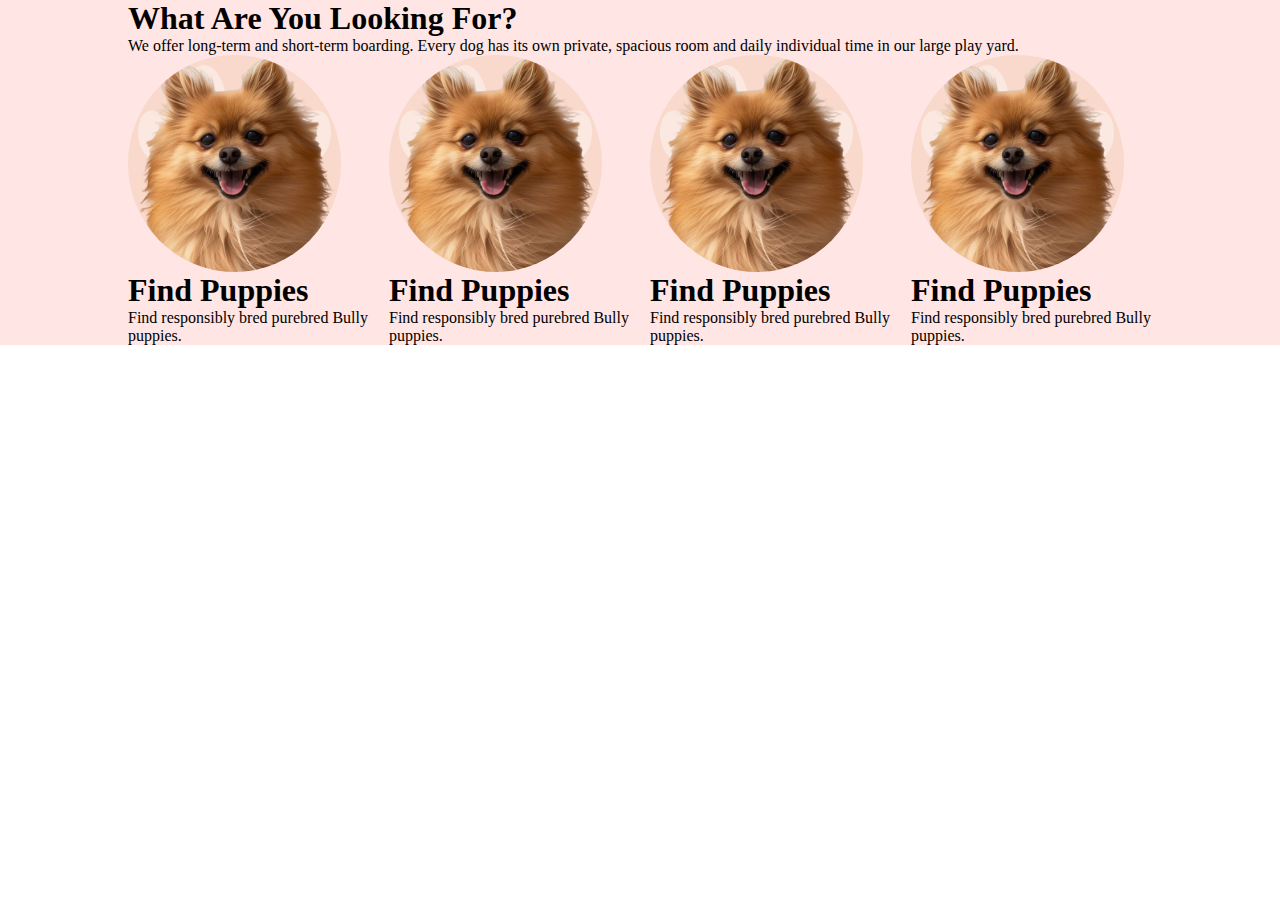
==== index.html @ 62784fda "my code" ====
<!DOCTYPE html>
<html lang="en">
<head>
    <meta charset="UTF-8">
    <meta name="viewport" content="width=device-width, initial-scale=1.0">
    <title>Document</title>
    <link rel="stylesheet" href="./index.css">
</head>
<body>
    <section class="looking">
     <div class="lookingDiv">
        <h1>What Are You Looking For?</h1>
        <p>We offer long-term and short-term boarding. Every dog has its own private, spacious
            room and daily individual time in our large play yard.</p>
        
        <div class="card">
            <div class="div1">
                <div class="imagess">
                    <img src="./image/cat-leg-center.png" alt="" >
                    <img src="./image/image20.png" alt="" class="img2">
                </div>
                <div>
                    <h1>Find Puppies</h1>
                    <p>Find responsibly bred purebred
                        Bully puppies.</p>
                </div>
            </div>
            <div class="div1">
                <div class="imagess">
                    <img src="./image/cat-leg-center.png" alt="" >
                    <img src="./image/image20.png" alt="" class="img2">
                </div>
                <div>
                    <h1>Find Puppies</h1>
                    <p>Find responsibly bred purebred
                        Bully puppies.</p>
                </div>
            </div>
            <div class="div1">
                <div class="imagess">
                    <img src="./image/cat-leg-center.png" alt="" >
                    <img src="./image/image20.png" alt="" class="img2">
                </div>
                <div>
                    <h1>Find Puppies</h1>
                    <p>Find responsibly bred purebred
                        Bully puppies.</p>
                </div>
            </div>
            <div class="div1">
                <div class="imagess">
                    <img src="./image/cat-leg-center.png" alt="" >
                    <img src="./image/image20.png" alt="" class="img2">
                </div>
                <div>
                    <h1>Find Puppies</h1>
                    <p>Find responsibly bred purebred
                        Bully puppies.</p>
                </div>
            </div>
            
            
        </div>
     </div>
    </section>
</body>
</html>
---- index.css ----
*{
    margin: 0;
    padding: 0;
}
.looking{
    background-color: #FFE6E4;
}
.lookingDiv{
    width: 80%;
    margin: auto;
}
.card{
    display: flex;
    gap: 20px;
}
.div1{
    width: 24%;

}
.imagess{
    background: #F8D9CC;
    border-radius: 100%;
    width: 80%;
    padding: 10px;
    position: relative;
    overflow: hidden;
}
img{
    width: 100%;
}
.img2{
    position: absolute;
    top: 0;
    left: 0;
}
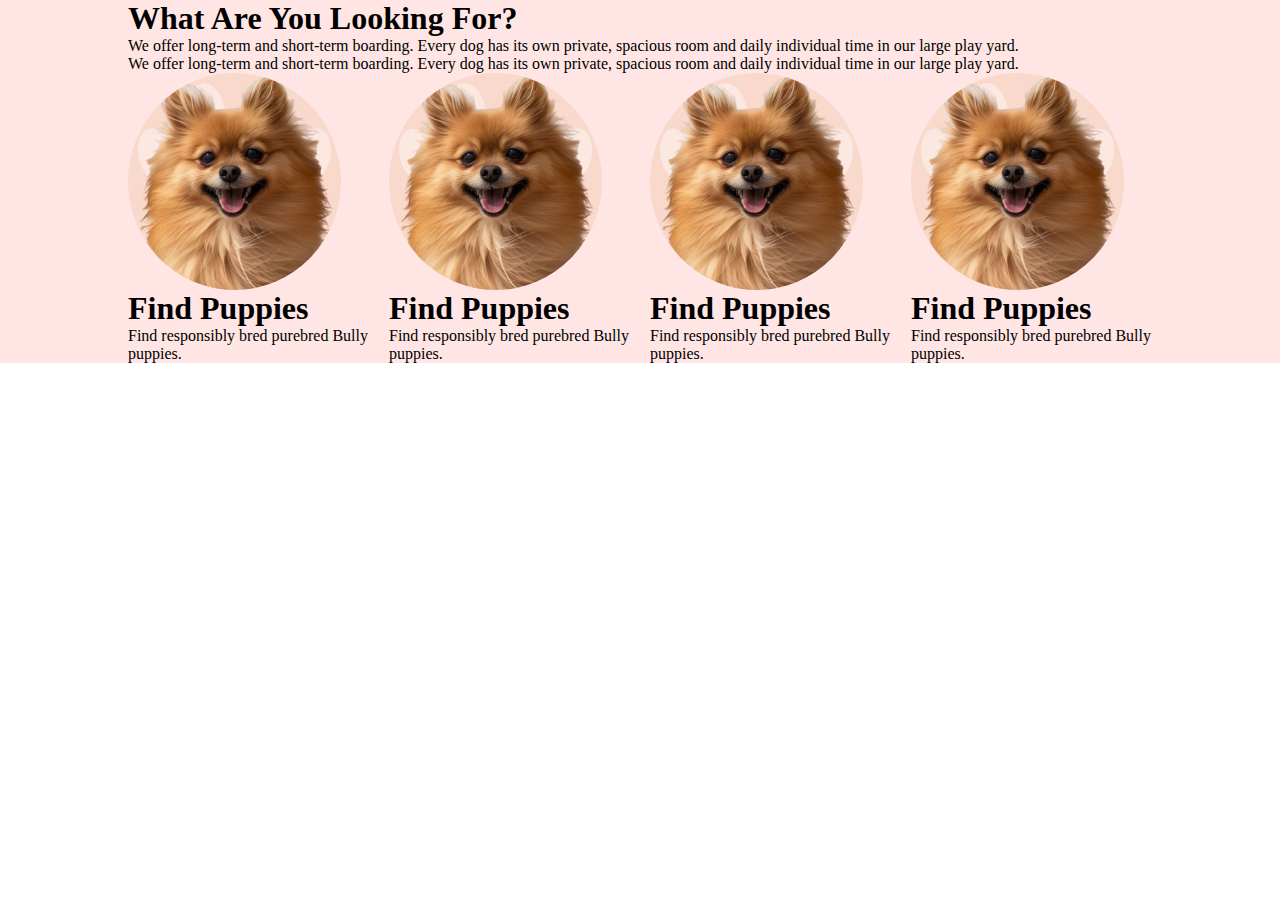
==== commit f29f0da4: "dkak" ====
--- a/index.html
+++ b/index.html
@@ -10,6 +10,8 @@
     <section class="looking">
      <div class="lookingDiv">
         <h1>What Are You Looking For?</h1>
+        <p>We offer long-term and short-term boarding. Every dog has its own private, spacious
+            room and daily individual time in our large play yard.</p>
         <p>We offer long-term and short-term boarding. Every dog has its own private, spacious
             room and daily individual time in our large play yard.</p>
         
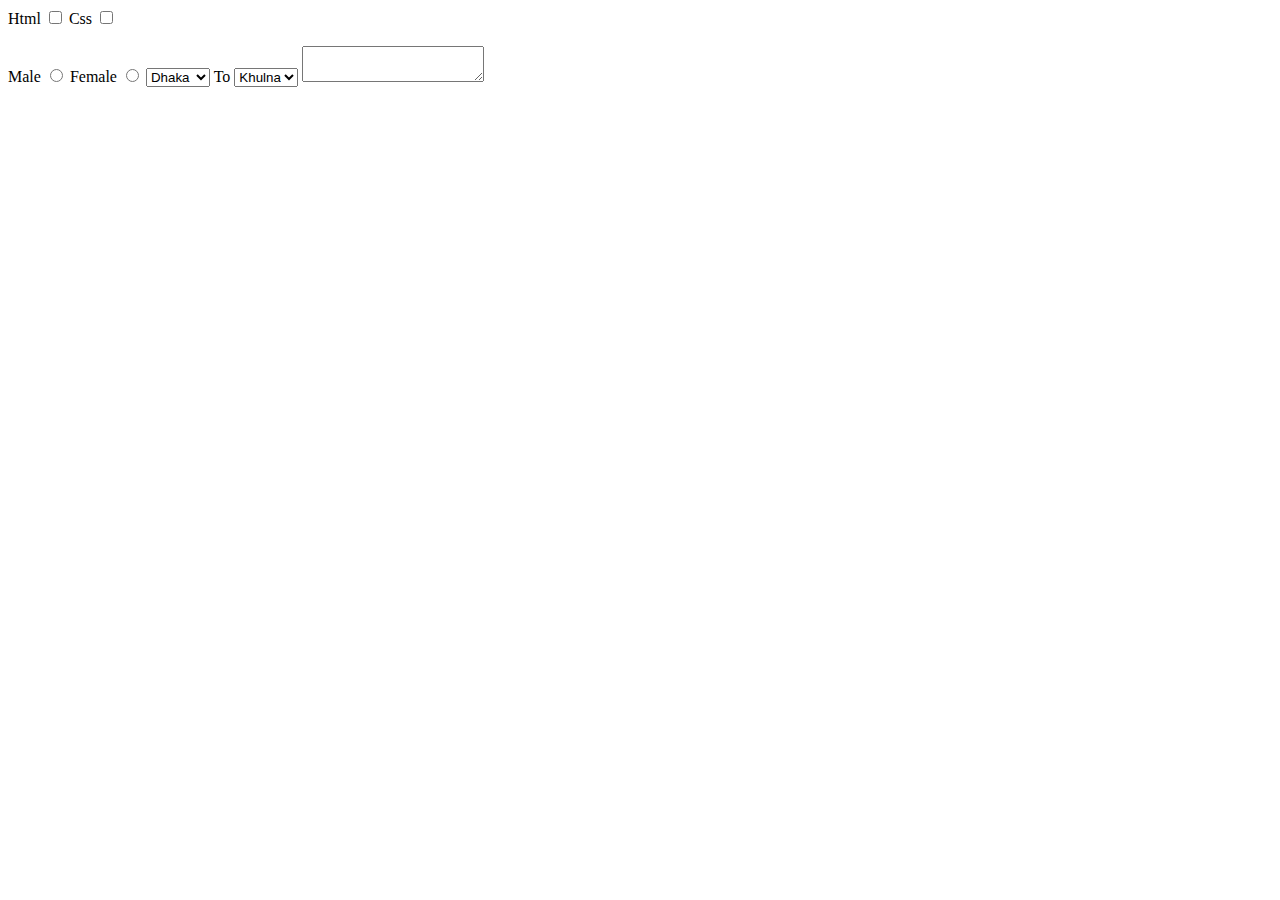
==== commit c3230b77: "dsfa" ====
--- a/index.html
+++ b/index.html
@@ -1,69 +1,41 @@
 <!DOCTYPE html>
 <html lang="en">
 <head>
-    <meta charset="UTF-8">
-    <meta name="viewport" content="width=device-width, initial-scale=1.0">
-    <title>Document</title>
-    <link rel="stylesheet" href="./index.css">
+  <meta charset="UTF-8">
+  <meta name="viewport" content="width=device-width, initial-scale=1.0">
+  <title>Html</title>
 </head>
 <body>
-    <section class="looking">
-     <div class="lookingDiv">
-        <h1>What Are You Looking For?</h1>
-        <p>We offer long-term and short-term boarding. Every dog has its own private, spacious
-            room and daily individual time in our large play yard.</p>
-        <p>We offer long-term and short-term boarding. Every dog has its own private, spacious
-            room and daily individual time in our large play yard.</p>
-        
-        <div class="card">
-            <div class="div1">
-                <div class="imagess">
-                    <img src="./image/cat-leg-center.png" alt="" >
-                    <img src="./image/image20.png" alt="" class="img2">
-                </div>
-                <div>
-                    <h1>Find Puppies</h1>
-                    <p>Find responsibly bred purebred
-                        Bully puppies.</p>
-                </div>
-            </div>
-            <div class="div1">
-                <div class="imagess">
-                    <img src="./image/cat-leg-center.png" alt="" >
-                    <img src="./image/image20.png" alt="" class="img2">
-                </div>
-                <div>
-                    <h1>Find Puppies</h1>
-                    <p>Find responsibly bred purebred
-                        Bully puppies.</p>
-                </div>
-            </div>
-            <div class="div1">
-                <div class="imagess">
-                    <img src="./image/cat-leg-center.png" alt="" >
-                    <img src="./image/image20.png" alt="" class="img2">
-                </div>
-                <div>
-                    <h1>Find Puppies</h1>
-                    <p>Find responsibly bred purebred
-                        Bully puppies.</p>
-                </div>
-            </div>
-            <div class="div1">
-                <div class="imagess">
-                    <img src="./image/cat-leg-center.png" alt="" >
-                    <img src="./image/image20.png" alt="" class="img2">
-                </div>
-                <div>
-                    <h1>Find Puppies</h1>
-                    <p>Find responsibly bred purebred
-                        Bully puppies.</p>
-                </div>
-            </div>
-            
-            
-        </div>
-     </div>
-    </section>
+ 
+  <form >
+  
+    <label for="Html">Html</label>
+    <input type="checkbox" id="Html">
+   
+    <label for="css">Css</label>
+    <input type="checkbox" id="css">
+    <br> <br>
+    
+    <label for="male">Male</label>
+    <input type="radio" id="male" name="gender" >
+
+    <label for="female">Female</label>
+    <input type="radio" id="female" name="gender" >
+
+ 
+    <select>
+      <option>Dhaka</option>
+      <option>Khulna</option>
+    </select>
+
+    <span>To</span>
+
+    <select>
+      <option value="Khulna">Khulna</option>
+      <option value="Dhaka">Dhaka</option>
+    </select>
+
+    <textarea name="" id=""></textarea>
+  </form>
 </body>
 </html>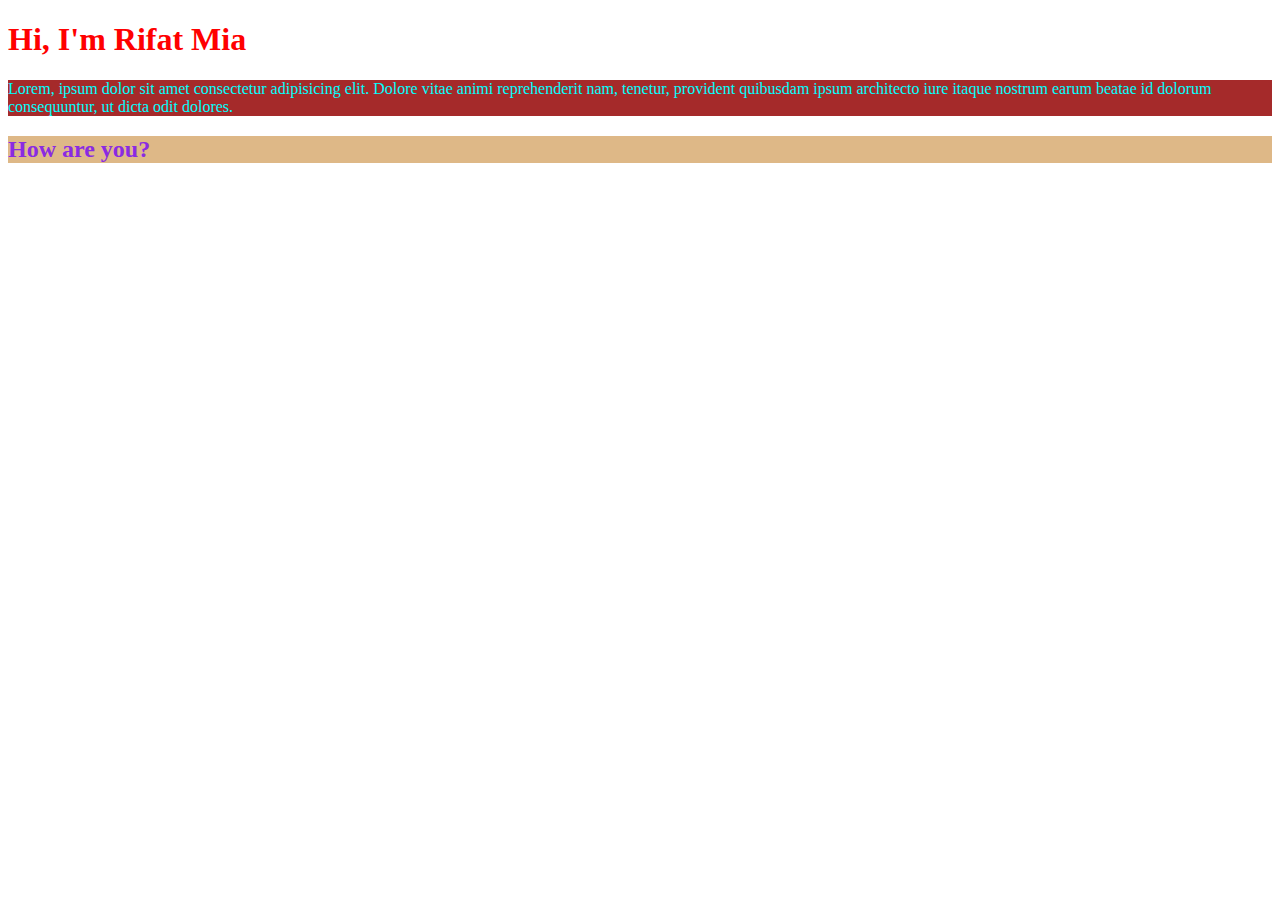
==== commit 6a359c43: "htmlCss" ====
--- a/index.html
+++ b/index.html
@@ -4,38 +4,19 @@
   <meta charset="UTF-8">
   <meta name="viewport" content="width=device-width, initial-scale=1.0">
   <title>Html</title>
+<link rel="stylesheet" href="./index.css">
+  <style>
+    p{
+      color: aqua;
+      background: brown;
+    }
+  </style>
 </head>
 <body>
- 
-  <form >
-  
-    <label for="Html">Html</label>
-    <input type="checkbox" id="Html">
-   
-    <label for="css">Css</label>
-    <input type="checkbox" id="css">
-    <br> <br>
-    
-    <label for="male">Male</label>
-    <input type="radio" id="male" name="gender" >
+ <h1 style="color: red;">Hi, I'm Rifat Mia</h1>
+ <p>Lorem, ipsum dolor sit amet consectetur adipisicing elit. Dolore vitae animi reprehenderit nam, tenetur, provident quibusdam ipsum architecto iure itaque nostrum earum beatae id dolorum consequuntur, ut dicta odit dolores.</p>
 
-    <label for="female">Female</label>
-    <input type="radio" id="female" name="gender" >
+ <h2>How are you?</h2>
 
- 
-    <select>
-      <option>Dhaka</option>
-      <option>Khulna</option>
-    </select>
-
-    <span>To</span>
-
-    <select>
-      <option value="Khulna">Khulna</option>
-      <option value="Dhaka">Dhaka</option>
-    </select>
-
-    <textarea name="" id=""></textarea>
-  </form>
 </body>
 </html>--- a/index.css
+++ b/index.css
@@ -0,0 +1,4 @@
+h2{
+    color: blueviolet;
+    background: burlywood;
+}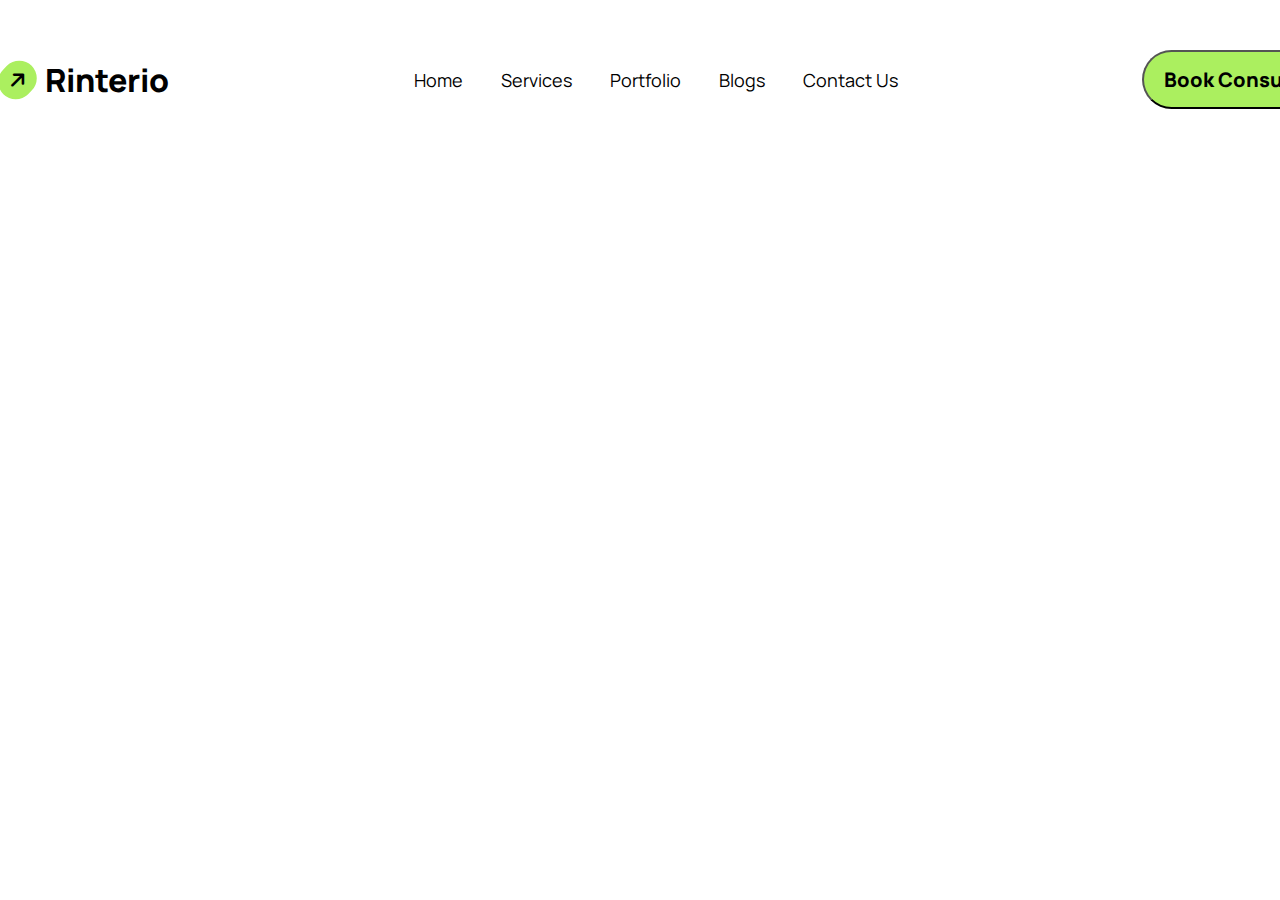
==== commit c73b5e58: "akl" ====
--- a/index.html
+++ b/index.html
@@ -3,20 +3,33 @@
 <head>
   <meta charset="UTF-8">
   <meta name="viewport" content="width=device-width, initial-scale=1.0">
-  <title>Html</title>
-<link rel="stylesheet" href="./index.css">
-  <style>
-    p{
-      color: aqua;
-      background: brown;
-    }
-  </style>
+  <title>Document</title>
+  <link rel="stylesheet" href="./index.css">
+
+  <link rel="preconnect" href="https://fonts.googleapis.com">
+<link rel="preconnect" href="https://fonts.gstatic.com" crossorigin>
+<link href="https://fonts.googleapis.com/css2?family=Manrope:wght@200..800&display=swap" rel="stylesheet">
+
+<link rel="stylesheet" href="https://cdnjs.cloudflare.com/ajax/libs/font-awesome/6.7.2/css/all.min.css" integrity="sha512-Evv84Mr4kqVGRNSgIGL/F/aIDqQb7xQ2vcrdIwxfjThSH8CSR7PBEakCr51Ck+w+/U6swU2Im1vVX0SVk9ABhg==" crossorigin="anonymous" referrerpolicy="no-referrer" />
 </head>
 <body>
- <h1 style="color: red;">Hi, I'm Rifat Mia</h1>
- <p>Lorem, ipsum dolor sit amet consectetur adipisicing elit. Dolore vitae animi reprehenderit nam, tenetur, provident quibusdam ipsum architecto iure itaque nostrum earum beatae id dolorum consequuntur, ut dicta odit dolores.</p>
-
- <h2>How are you?</h2>
-
+  <div class="flex">
+    <div class="div1">
+      <i class="fa-solid fa-arrow-up icon"></i>
+      <h1>Rinterio</h1>
+    </div>
+    <div class="div2">
+      <ul>
+        <li>Home</li>
+        <li>Services</li>
+        <li>Portfolio</li>
+        <li>Blogs</li>
+        <li>Contact Us</li>
+      </ul>
+    </div>
+    <div class="div3">
+      <button>Book Consult</button>
+    </div>
+  </div>
 </body>
 </html>--- a/index.css
+++ b/index.css
@@ -1,4 +1,49 @@
-h2{
-    color: blueviolet;
-    background: burlywood;
+*{
+    padding: 0;
+    margin: 0;
+}
+.flex{
+    display: flex;
+    justify-content: space-between;
+    align-items: center;
+    width: 1320px;
+    margin: auto ;
+    margin-top: 50px;
+}
+
+ul{
+    display: flex;
+    gap: 38px;
+}
+li{
+    list-style: none;
+    font-size: 18px;
+    width: 800;
+    font-family: "Manrope", serif;
+}
+h1{
+    font-size: 32px;
+    font-weight: 800;
+    font-family: "Manrope", serif;
+}
+
+button{
+    background:#ABEF5F;
+    font-size: 20px;
+    font-weight: 800;
+    font-family: "Manrope", serif;
+    padding: 14px 20px;
+    border-radius: 50px;
+}
+.div1{
+    display: flex;
+    align-items: center;
+    gap: 10px;
+}
+i{
+    font-size: 20px;
+    transform: rotate(45deg);
+    background: #ABEF5F;
+    padding: 10px;
+    border-radius: 100px;
 }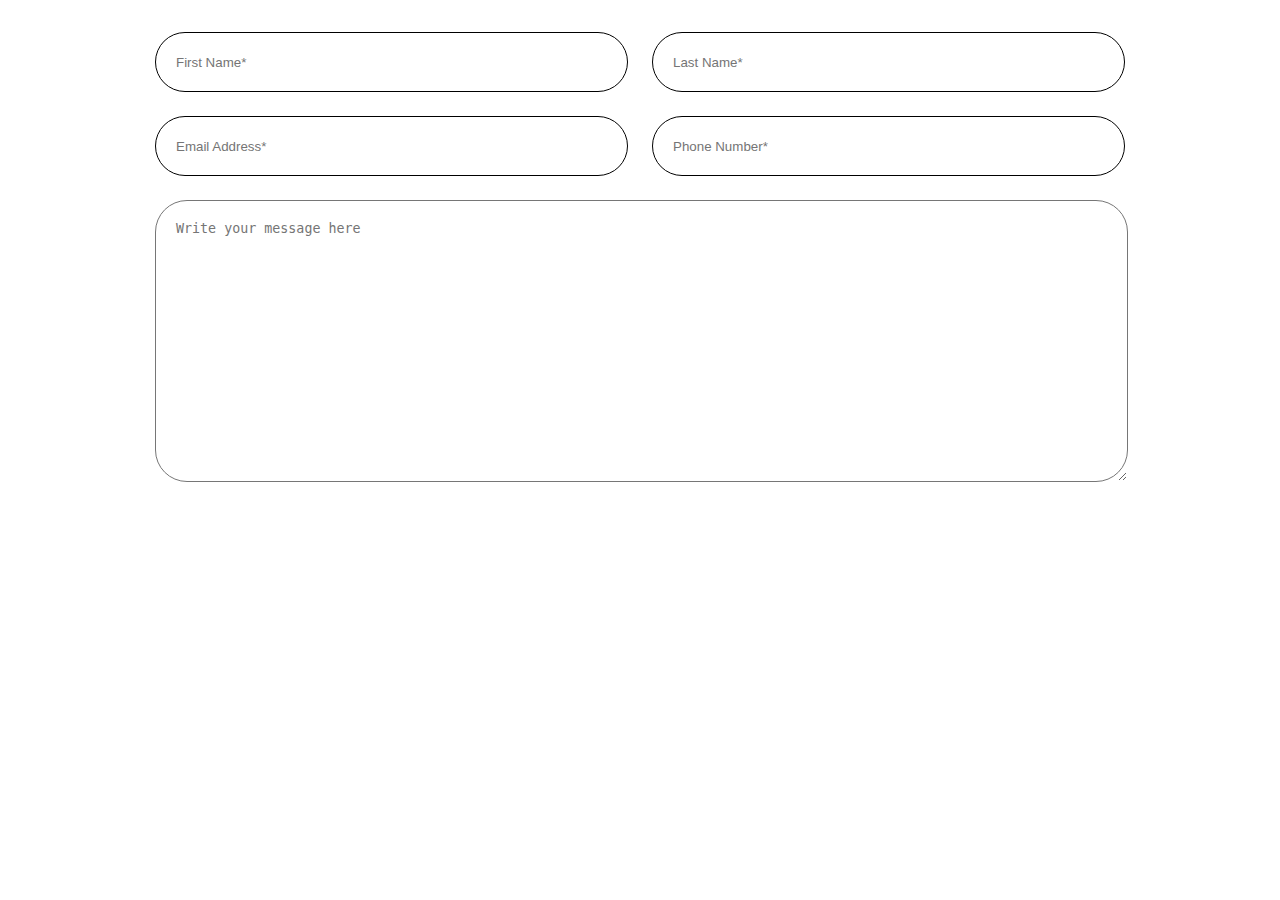
==== commit 882f7ef2: "sadf" ====
--- a/index.html
+++ b/index.html
@@ -13,23 +13,27 @@
 <link rel="stylesheet" href="https://cdnjs.cloudflare.com/ajax/libs/font-awesome/6.7.2/css/all.min.css" integrity="sha512-Evv84Mr4kqVGRNSgIGL/F/aIDqQb7xQ2vcrdIwxfjThSH8CSR7PBEakCr51Ck+w+/U6swU2Im1vVX0SVk9ABhg==" crossorigin="anonymous" referrerpolicy="no-referrer" />
 </head>
 <body>
-  <div class="flex">
-    <div class="div1">
-      <i class="fa-solid fa-arrow-up icon"></i>
-      <h1>Rinterio</h1>
+  
+  <form action="">
+
+    <div class="main-div">
+      <div class="div-all">
+        <input type="text" placeholder="First Name*">
+      </div>
+      <div class="div-all">
+        <input type="text" placeholder="Last Name*">
+      </div>
+      <div class="div-all">
+        <input type="email" placeholder="Email Address*">
+      </div>
+      <div class="div-all">
+        <input type="number" placeholder="Phone Number*">
+      </div>
     </div>
-    <div class="div2">
-      <ul>
-        <li>Home</li>
-        <li>Services</li>
-        <li>Portfolio</li>
-        <li>Blogs</li>
-        <li>Contact Us</li>
-      </ul>
-    </div>
-    <div class="div3">
-      <button>Book Consult</button>
-    </div>
-  </div>
+
+    
+   <textarea name="" cols="30" rows="10" id="" placeholder="Write your message here" class="text-area"></textarea>
+ 
+  </form>
 </body>
 </html>--- a/index.css
+++ b/index.css
@@ -1,49 +1,38 @@
 *{
+    margin: 0;
     padding: 0;
-    margin: 0;
 }
-.flex{
-    display: flex;
-    justify-content: space-between;
-    align-items: center;
-    width: 1320px;
-    margin: auto ;
-    margin-top: 50px;
+form{
+    max-width: 970px;
+    margin: auto;
+}
+.main-div{
+    display: grid;
+    grid-template-columns: repeat(2, 1fr);
+    gap: 24px;
+    margin-top: 32px;
 }
 
-ul{
-    display: flex;
-    gap: 38px;
-}
-li{
-    list-style: none;
-    font-size: 18px;
-    width: 800;
-    font-family: "Manrope", serif;
-}
-h1{
-    font-size: 32px;
-    font-weight: 800;
-    font-family: "Manrope", serif;
+.div-all{
+ border: 1px solid black;
+ padding: 20px;
+ border-radius: 65px;
+
 }
 
-button{
-    background:#ABEF5F;
-    font-size: 20px;
-    font-weight: 800;
-    font-family: "Manrope", serif;
-    padding: 14px 20px;
-    border-radius: 50px;
+input{
+    outline: none;
+    border: none;
+    width: 100%;
 }
-.div1{
-    display: flex;
-    align-items: center;
-    gap: 10px;
+.text-area-div{
+    
 }
-i{
-    font-size: 20px;
-    transform: rotate(45deg);
-    background: #ABEF5F;
-    padding: 10px;
-    border-radius: 100px;
+.text-area{
+    width: 96%;
+    height: 240px;
+    margin-top: 24px;
+    border-radius: 32px;
+    padding: 20px;
+    outline: none;
 }